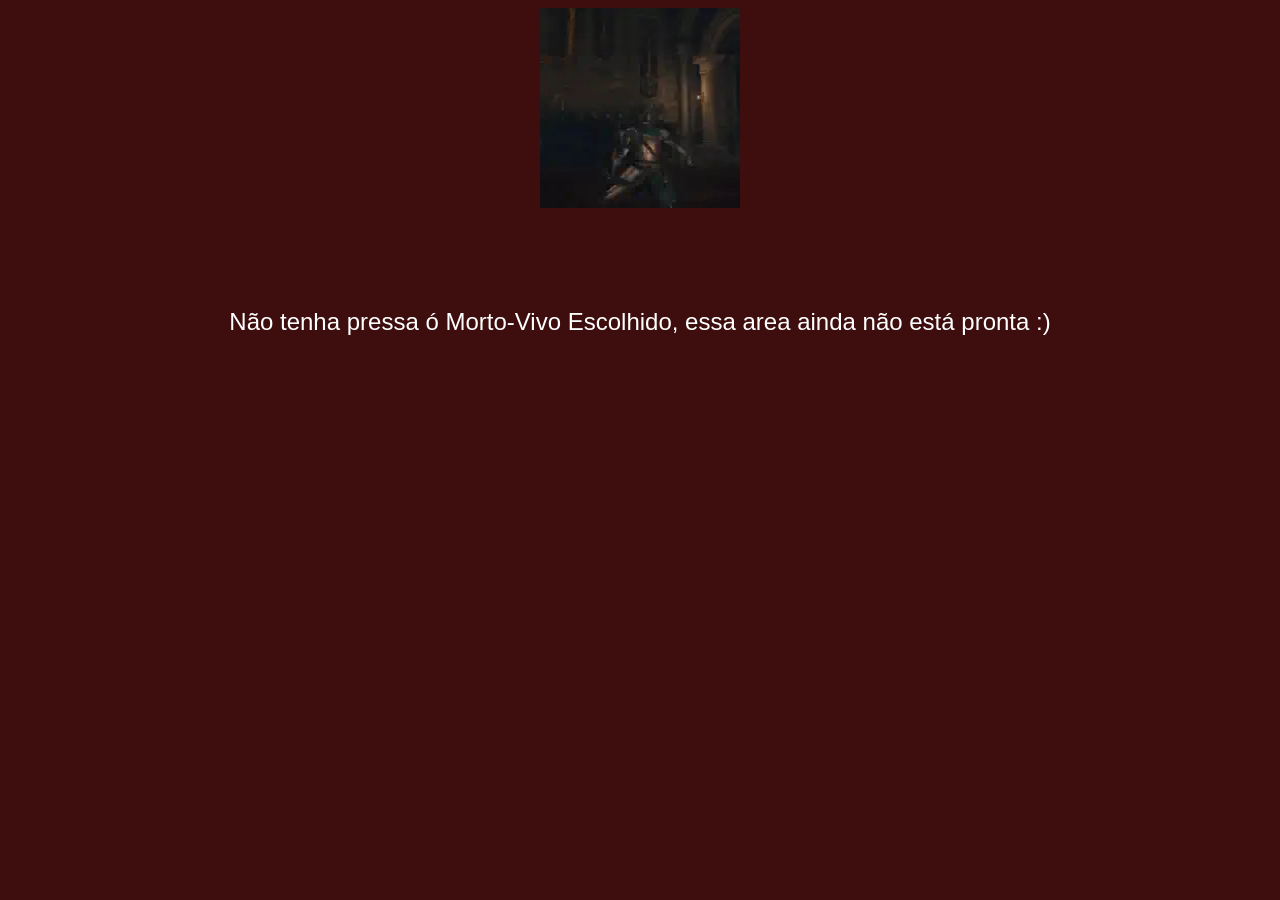
==== jogos/DS1.html @ 67108c9e "Add new HTML pages for DS3 and MagicDS2, and update styles - Created DS3.html with a placeholder mes" ====
<!doctype html>
<html lang="pt-br">
  <head>
    <meta charset="UTF-8" />
    <meta name="viewport" content="width=device-width, initial-scale=1.0" />
    <title>Não está pronto ainda amigo</title>
    <link rel="stylesheet" href="../style.css" />
     <link rel="icon" type="image/png" href="../img/Platina-Souls-Logo.png">
  </head>
  <body style="background-color: #3e0d0d">
    <div class="principal">
      <div class="central">
        <img
          id="img-sort"
          src=""
          alt="AGUARDE"
          width="200px"
          height="200px"
        />
        <p>Não tenha pressa ó Morto-Vivo Escolhido, essa area ainda não está pronta :) </p>
      </div>
    </div>

    <script src="../Javascript/imgsort.js"></script>
  </body>
</html>
---- style.css ----
html{
    scroll-behavior: smooth;

}


main{
    display: flex;
    flex-direction: column;
    justify-content: space-between;
    align-items: center;
    width: 100%;
    height: 250vh;
    background-image: url(img/anorlondo.jfif);
    background-size: cover;
    background-position: center;
}

.mainds2{
    display: flex;
    flex-direction: column;
    justify-content:space-between;
    align-items: center;
    width: 100%;
    height: 1200vh;
    background-image: url(img/anorlondo.jfif);
    background-size: cover;
    background-position: center;
}


header {
    display: flex;
    flex-direction: row;
    justify-content: space-around;
    align-items: center;
    width: 100%;
    height: 15vh;
    background-color: #3e0d0d;
}

ul{
    display: flex;
    flex-direction: row;
}

.infosicon{
    display: flex;
    justify-content: center;
    align-items: center;
    list-style: none;
    cursor: pointer;
}

.infos{
    display: flex;
    justify-content: center;
    align-items: center;
    border-radius: 10px;
    background-color: #120202;
    height: 30px;
    width: 100px;
    list-style: none;
    margin: 20px;
    cursor: pointer;
}

.material-symbols-outlined{
    color: #ffffff;
    display: flex;
    justify-content: center;
    align-items: center;
    list-style: none;
    margin: 20px;
    cursor: pointer;
    color: #ffffff;
    text-decoration: none;
}

.material-symbols-outlined:hover{
    color: #877777;
    transition: 0.2s;
}

.infos:hover{
    background-color: #000000;
    transition: 0.5s;
}

h1{
    color: #ffffff;
    font-size: 3rem;
    font-family: 'MedievalSharp', cursive, sans-serif;
}

#titulosobre{
    color: #ffffff;
    font-size: 3rem;
    font-family: 'MedievalSharp', cursive, sans-serif;
    margin-bottom: -50px;
}

p{
    color: #ffffff;
    font-size: 1.5rem;
    font-family: 'MedievalSharp', cursive, sans-serif;
    text-align: justify;
    margin: 100px;
}

.botao{
    text-decoration: none;
    color: #ffffff;
    font-family: 'MedievalSharp', cursive, sans-serif;
}

#listajogos{
    display: flex;
    flex-direction: row;
    justify-content: space-evenly;
    align-items: center;
    width: 90%;
    height: 80vh;
    background-color: #100b10;
    margin-top: 50px;
    border-radius: 30px;
}
#listaconquistas{
    flex-wrap: wrap;
    display: flex;
    flex-direction: row;
    justify-content: center;
    align-items: stretch;
    width: 90%;
    height: auto;
    background-color: #100b10;
    margin-top: 50px;
    margin-bottom: 50px;
    gap: 15px;
    padding: 20px;
    border-radius: 30px;
}



.listads2{
    display: flex;
    flex-direction: column;
    justify-content: center;
    align-items: center;
    width: 90%;
    height: 250vh;
    background-color: #100b10;
    margin-top: 0px;
    border-radius: 30px;
}


#sobre{
    display: flex;
    position:sticky;
    top: 10vh;
    flex-direction: column;
    justify-content: center;
    align-items: center;
    width: 80%;
    height: 90vh;
    background-color: #100b10;
    border-radius: 30px;
    margin-top: 100px;
    margin-bottom: 150px;
}

.pagJogos::after{
    content: "";
    position: absolute;
    top: 0;
    left: 0;
    right: 0;
    bottom: 0;
    z-index: 1;

}

.jogo{
    display: flex;
    flex-direction: row;
    justify-content: center;
    align-items: center;
    flex: 1 1 220px;
    max-width: 220px;
    height: 320px;
    transition: transform 0.5s ease;
    border-radius: 30px;
    position: relative; 
    
}

.jogo:hover{
    transform: translateY(-20px);
}

.conquista{
    display: flex;
    flex-direction: row;
    justify-content: center;
    align-items: center;
    flex: 1 1 220px;
    max-width: 200px;
    height: 200px;
    transition: transform 0.5s ease;
    border-radius: 10px;
    
    position: relative; 
    
}

.conquista:hover{
    transform: translateY(-10px);
}

.imgcon{
    height: 100%;
    border-radius: 10px;
    border: 2px solid white;
        }
#Ds1{
    background-image: url(img/DS1.avif);
    background-size: cover;
    background-position: center;
    filter:grayscale(100%);
    cursor:pointer;
}

#Ds2{
    background-image: url(img/DS2.jfif);
    background-size: cover;
    background-position: center;
    cursor:pointer;

}

#Ds3{
    background-image: url(img/DS3.daea9ed5-4921-45a6-a188-637bfab7176c);
    background-size: cover;
    background-position: end;
    filter:grayscale(100%);
    cursor:pointer;

}

footer{
    display: flex;
    flex-direction: row;
    justify-content: space-around;
    align-items: center;
    width: 100%;
    height: 15vh;
    background-color: #3e0d0d;
}

.concluido {
    text-decoration: line-through; 
    color: #877777;                 
  
}

#Logo{
    width: 100%;
    height: 100%;
    border-radius: 50%;
    margin-right: -300px;
    transition: transform 1s ease-in-out;
}

#Logo:hover{
    transform: rotate(360deg);
    transition: 1s;
    cursor: pointer;
}

header > a {
    display: flex;
    align-items: center;
    justify-content: center;
    width: 80px; 
    height: 80px;
}

form{
    display: flex;
    flex-direction: column;
    justify-content: space-evenly;
    align-items: center;
    width:80%;
    height: 400vh;
    background-color: #3e0d0d;
    border-radius: 30px;
    margin-top: 50px;
    margin-bottom: 50px;
}

fieldset{
    display: flex;
    flex-direction: column;
    justify-content: space-evenly;
    width: 80%;
    height: 200vh;
    background-color: #3e0d0d;
    border-radius: 30px;
}

#legend-sorcery{
    color: #68d6d7;
    font-size: 2rem;
    font-family: 'MedievalSharp', cursive, sans-serif;
}

#legend-miracles{
    color: #d7d368;
    font-size: 2rem;
    font-family: 'MedievalSharp', cursive, sans-serif;
}

#legend-pyromancy{
    color: #d71212;
    font-size: 2rem;
    font-family: 'MedievalSharp', cursive, sans-serif;
}

#legend-hexes{
    -webkit-text-stroke: 1.5px #000000;
    color: #ffffff;
    font-size: 2rem;
    font-family: 'MedievalSharp', cursive, sans-serif;
}

label{
    color: #ffffff;
    font-size: 1.3rem;
    font-family: 'MedievalSharp', cursive, sans-serif;
}

input{
   width: 30px;
   height: 20px;
}

.sumario-magias{
background-color: #3e0d0d;
border-radius: 10px;
border: 5px solid #100b10;
display: flex;
flex-direction: column;
justify-content: center;
align-items: center;
font-size: 1.2rem;
font-family: 'MedievalSharp', cursive, sans-serif;

}

.sumario-link{
display: flex;
flex-direction: row;
justify-content: space-evenly;
align-items: center;
width: 500px;

}


#returntotop{
    position:sticky;
    top: 600px;
    margin-left: 1300px;
}

a{
    color: #ffffff;
    text-decoration: none;
}
.principal{
    display: flex;
    justify-content: center;
    align-items: center;
}

.central{
    display: flex;
    flex-direction: column;
    justify-content: center;
    align-items: center;
}
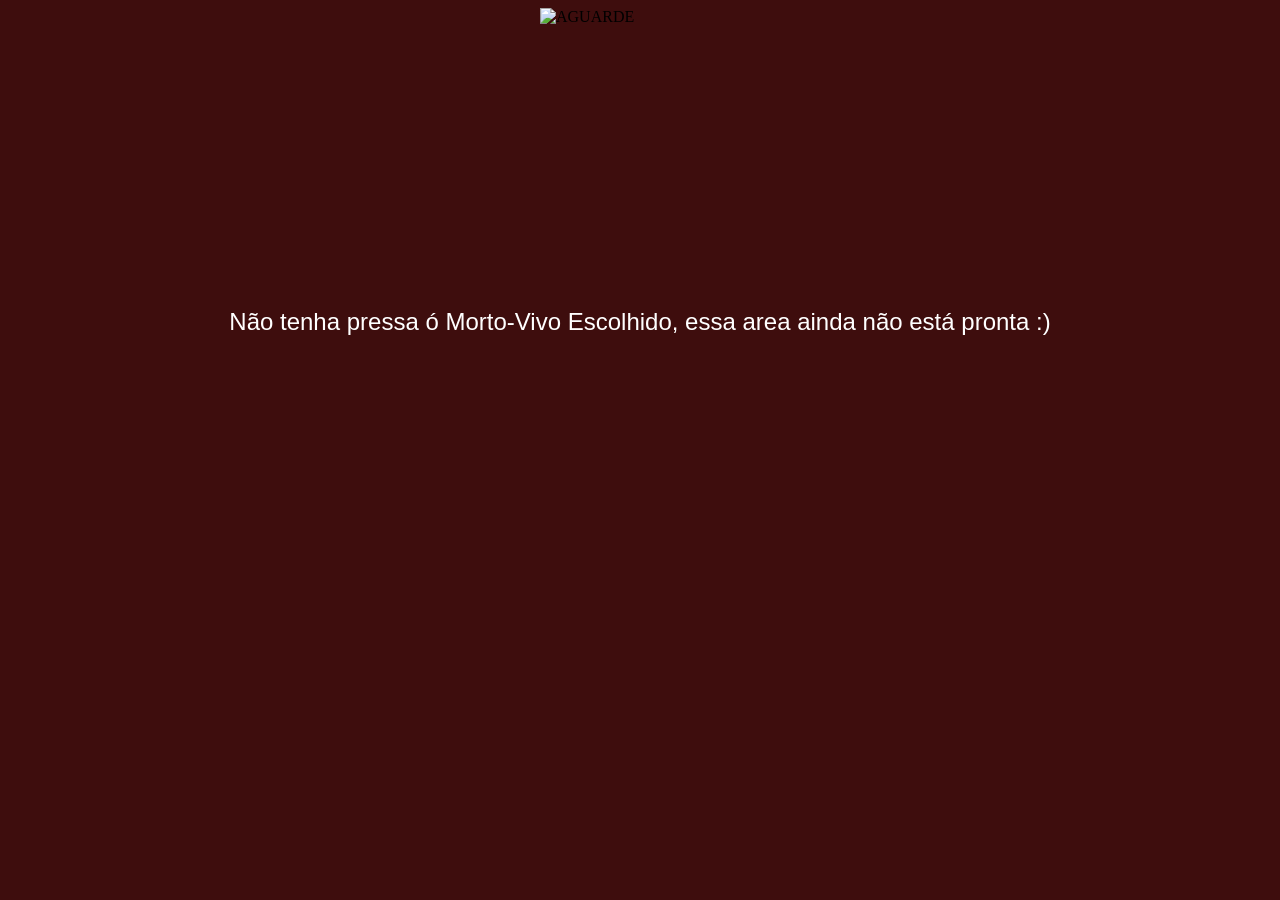
==== commit 1bdeb7c6: "Corrigido erros de sintxe, como letras maiúsculas, acnetos, espaços." ====
--- a/jogos/DS1.html
+++ b/jogos/DS1.html
@@ -21,6 +21,6 @@
       </div>
     </div>
 
-    <script src="../Javascript/imgsort.js"></script>
+    <script src="../javascript/imgsort.js"></script>
   </body>
 </html>
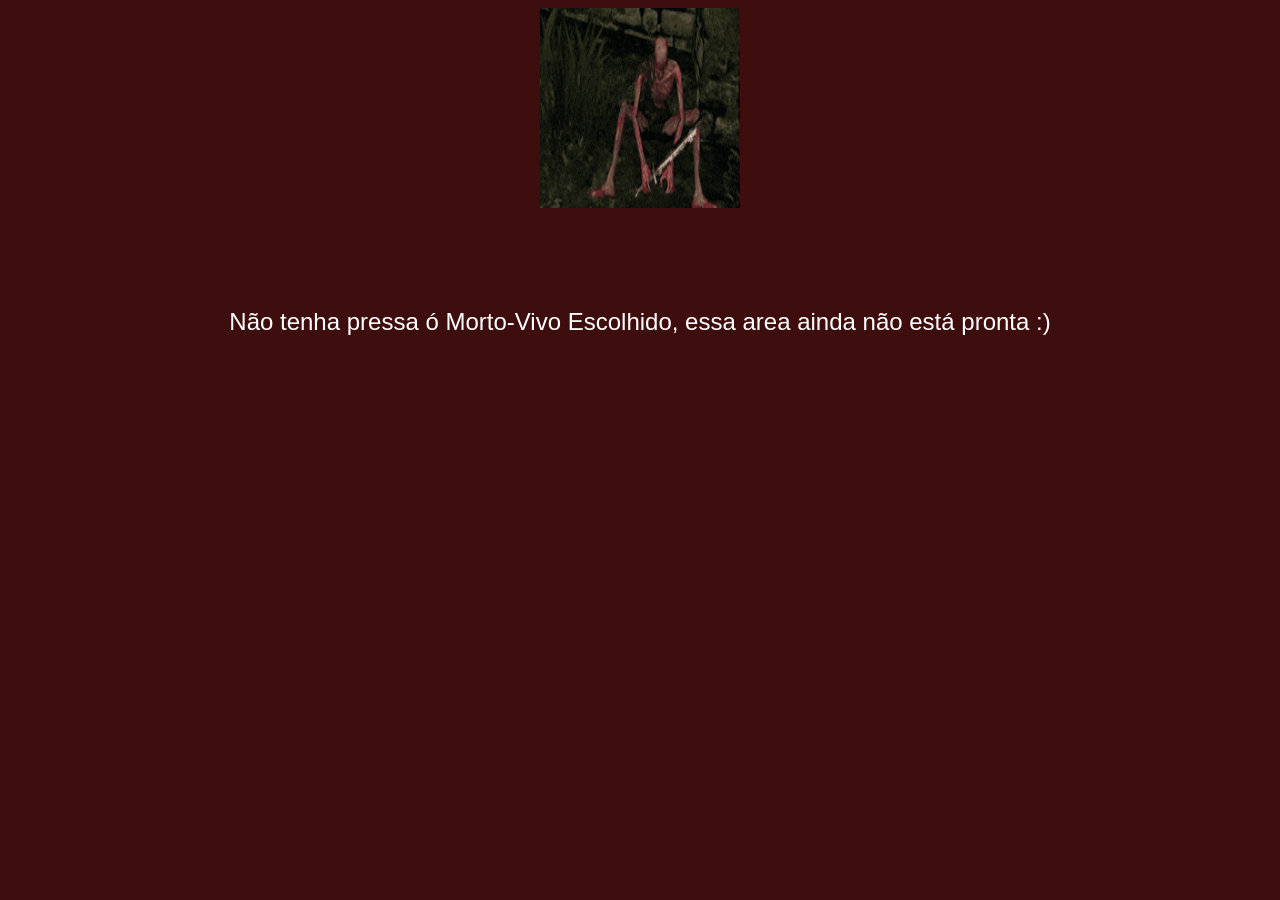
==== commit eaa90265: "Corrige a capitalização dos caminhos dos scripts JavaScript nos arquivos DS1.html, DS3.html, MagicDS" ====
--- a/jogos/DS1.html
+++ b/jogos/DS1.html
@@ -21,6 +21,6 @@
       </div>
     </div>
 
-    <script src="../javascript/imgsort.js"></script>
+    <script src="../Javascript/imgsort.js"></script>
   </body>
 </html>
